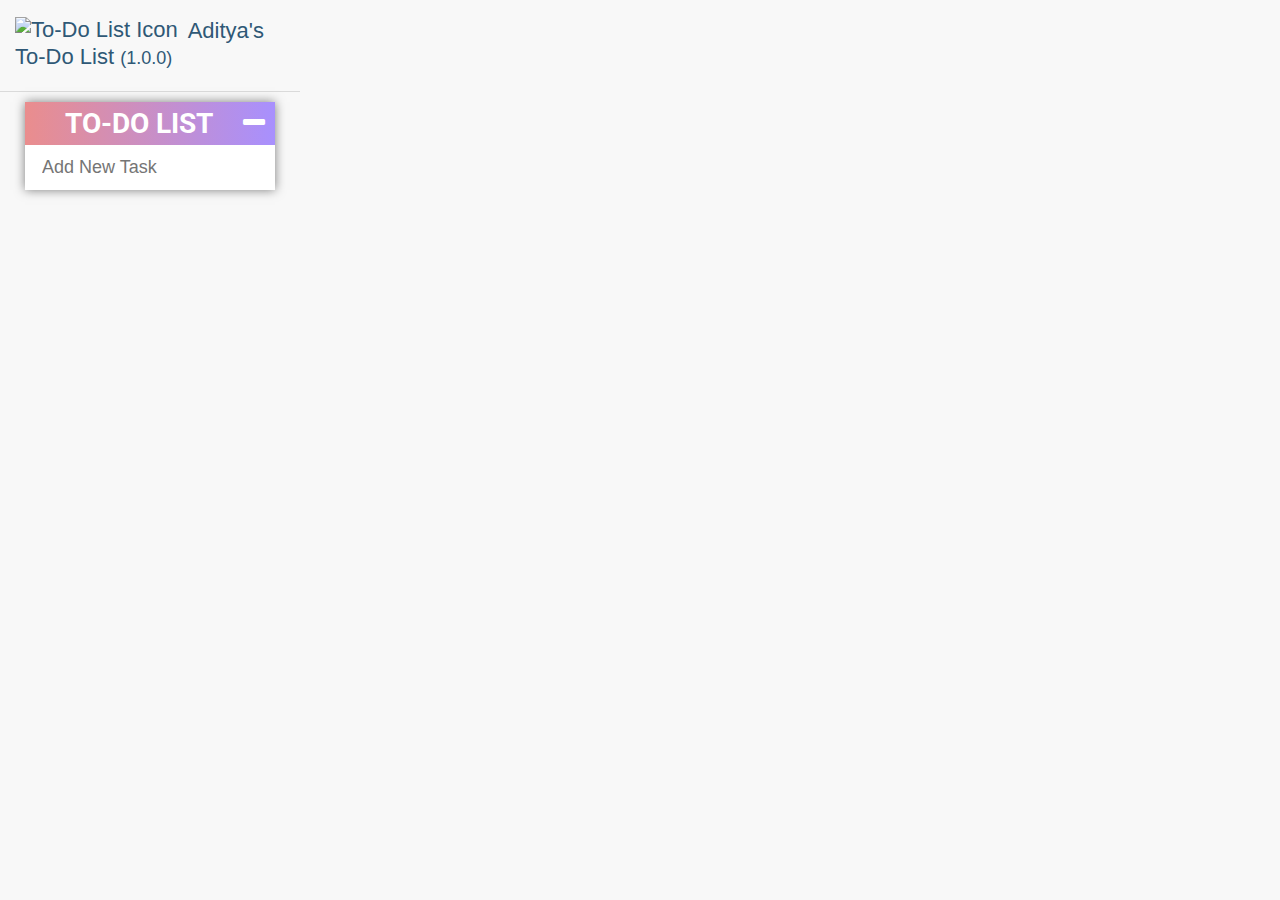
==== popup.html @ bb8a156f "Added Chrome storage" ====
<!DOCTYPE html>
<html>
<head>
  <meta charset="utf-8" />
  <meta http-equiv="X-UA-Compatible" content="IE=edge">
  <title>To Do List</title>
  <meta name="viewport" content="width=device-width, initial-scale=1">
  <link rel="stylesheet" type="text/css" media="screen" href="css/style.css" />
  <link rel="stylesheet" type="text/css" href="https://stackpath.bootstrapcdn.com/font-awesome/4.7.0/css/font-awesome.min.css" />
  <link href="https://fonts.googleapis.com/css?family=Roboto:400,500,700" rel="stylesheet">
  <link href="https://fonts.googleapis.com/css?family=Roboto+Condensed" rel="stylesheet">
  <script type="text/javascript" src="js/lib/jquery-3.3.1.min.js"></script>
</head>
<body>
  <div class="modal-header">
    <h1 class="logo">
      <img src="icon_128.png" alt="To-Do List Icon" class="logo-icon">
      Aditya's To-Do List <span class="version">(1.0.0)</span>
    </h1>
  </div>
  <div class="container">
    <h1 class="titleHeader">To-do List <span id="add"><i class="fa fa-minus" aria-hidden="true"></i></span></h1>
    <input id="inputTask" type="text" placeholder="Add New Task" val="">
    <ul id = "list">
    </ul>
  </div>
  <script type="text/javascript" src="js/script.js"></script>
</body>
</html>
---- css/style.css ----
html,body {
  font-family: "Open Sans", sans-serif;
  font-size: 14px;
  margin: 0;
  padding: 0px;
  width: 300px;
  background-color: #f8f8f8;
}
.logo{
  font-family:'Gill Sans', 'Gill Sans MT', Calibri, 'Trebuchet MS', sans-serif;
  font-size: 22px;
  font-weight: 400;
  margin: 0;
  color: #2f5876;
  padding:12px 10px 16px 10px;
}
.logo-icon{
  width: 30px;
  vertical-align: text-bottom;
  margin-right: 5px;
}
.version{
  font-size: 18px;
}
.modal-header{
  align-items: center;
  border-bottom: 0.5px solid #dadada;
  padding: 5px;
}
.update{
  color: #178b7a;
  text-decoration: line-through;
}
.container{
  background-color: #f7f7f7;
  width: 250px;
  max-height: 500px;
  margin: 10px auto 5px;
  box-shadow: 0 0 10px rgba(0,0,0,0.5);
}
.titleHeader{
  background-image: linear-gradient(to right,#ea8d8d,#a890fe);
  text-align: center;
  font-family:  'Roboto', sans-serif;
  color: white;
  text-transform: uppercase;
  padding: 5px 10px;
  margin: 0%;
}
#inputTask{
  color: #178b7a;
  width: 100%;
  padding: 10px 10px 10px 15px;
  box-sizing: border-box;
  font-size: 18px;
  margin: 0px;
  border: 2px solid #fff;
  
}
#inputTask:focus{
  border: 2px solid #1eae98;
  outline: none;
}
ul{
  margin: 0%;
  padding: 0%;
  list-style-type: none;
  max-height: 160px;
  overflow: auto;
  font-family: 'Roboto Condensed', sans-serif;
}
li{
  padding: 0px;
  text-align: center;
  line-height: 30px;
  height: 30px;
}
li:nth-child(2n)
{ background-color: white;
}
.trash{
  color: white;
  text-align: center;
  height: 30px;
  line-height: 30px;
  font-size: 20px;
  width: 0px;
  background-color: orange;
  float: left;
  display: inline-block;
  transition: 0.2s linear;
  opacity: 0.0;
}
li:hover{
  cursor: alias;
}
li:hover .trash{
  width: 30px;
  opacity: 1.0;
  cursor: pointer;
}
#add{
  float: right;
  color: white;
  cursor: pointer;
}
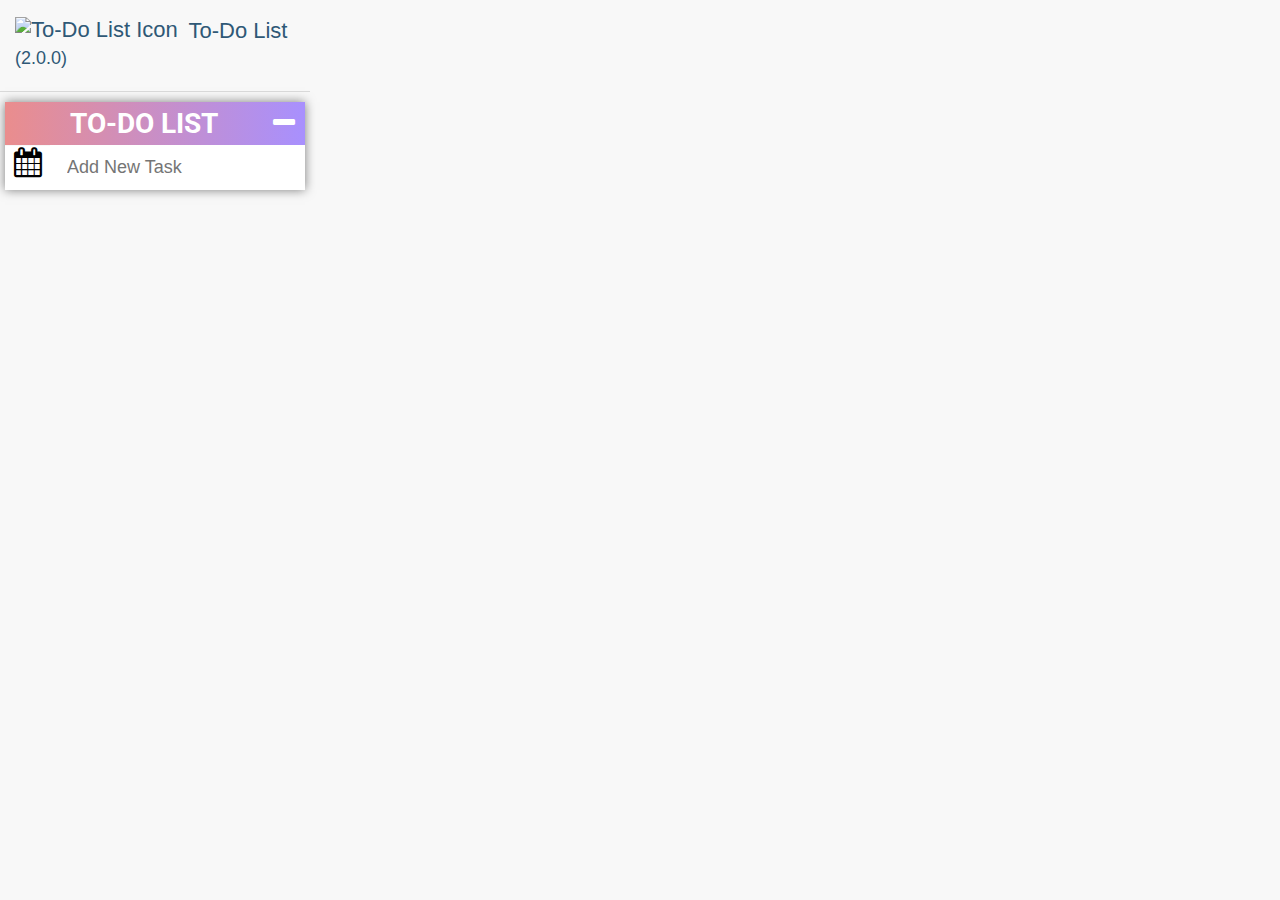
==== commit 727f22a8: "Version 2.0.0" ====
--- a/popup.html
+++ b/popup.html
@@ -6,21 +6,23 @@
   <title>To Do List</title>
   <meta name="viewport" content="width=device-width, initial-scale=1">
   <link rel="stylesheet" type="text/css" media="screen" href="css/style.css" />
+  <link rel="stylesheet" type="text/css" media="screen" href="css/jquery-ui.css" />
   <link rel="stylesheet" type="text/css" href="https://stackpath.bootstrapcdn.com/font-awesome/4.7.0/css/font-awesome.min.css" />
   <link href="https://fonts.googleapis.com/css?family=Roboto:400,500,700" rel="stylesheet">
   <link href="https://fonts.googleapis.com/css?family=Roboto+Condensed" rel="stylesheet">
   <script type="text/javascript" src="js/lib/jquery-3.3.1.min.js"></script>
+  <script src="js/lib/jquery-ui.min.js"   integrity="sha256-VazP97ZCwtekAsvgPBSUwPFKdrwD3unUfSGVYrahUqU="   crossorigin="anonymous"></script>
 </head>
 <body>
   <div class="modal-header">
     <h1 class="logo">
       <img src="icon_128.png" alt="To-Do List Icon" class="logo-icon">
-      Aditya's To-Do List <span class="version">(1.0.0)</span>
+      To-Do List <span class="version">(2.0.0)</span>
     </h1>
   </div>
   <div class="container">
     <h1 class="titleHeader">To-do List <span id="add"><i class="fa fa-minus" aria-hidden="true"></i></span></h1>
-    <input id="inputTask" type="text" placeholder="Add New Task" val="">
+    <div class="inputDiv"><input type="text" id="calendarInp"/><span id="calendar"><i class="fa fa-calendar"></i></span><input id="inputTask" type="text" placeholder="Add New Task" val=""></div>
     <ul id = "list">
     </ul>
   </div>
--- a/css/style.css
+++ b/css/style.css
@@ -3,7 +3,8 @@
   font-size: 14px;
   margin: 0;
   padding: 0px;
-  width: 300px;
+  width: 310px;
+  min-height: 325px;
   background-color: #f8f8f8;
 }
 .logo{
@@ -33,7 +34,7 @@
 }
 .container{
   background-color: #f7f7f7;
-  width: 250px;
+  width: 300px;
   max-height: 500px;
   margin: 10px auto 5px;
   box-shadow: 0 0 10px rgba(0,0,0,0.5);
@@ -49,7 +50,7 @@
 }
 #inputTask{
   color: #178b7a;
-  width: 100%;
+  width: 85%;
   padding: 10px 10px 10px 15px;
   box-sizing: border-box;
   font-size: 18px;
@@ -61,6 +62,38 @@
   border: 2px solid #1eae98;
   outline: none;
 }
+.inputDiv{
+  position: relative;
+}
+#calendar{
+  display: inline-block;
+  width: 45px;
+  height: 44px;
+  font-size: 30px;
+  text-align: center;
+  background-color: #fff;
+}
+#calendar i{
+  position: static;
+  top: 3px;
+  cursor: pointer;
+}
+#calendarInp
+{ position: absolute;
+  width: 40px;
+  height: 40px;
+  cursor: pointer;
+  opacity: 0;
+  z-index: 2;
+ }
+div.ui-datepicker{
+  position: absolute;
+  font-size:10px;
+  z-index: 1;
+ }
+ #ui-datepicker-div{
+   top: 50% !important;
+ }
 ul{
   margin: 0%;
   padding: 0%;
@@ -71,12 +104,45 @@
 }
 li{
   padding: 0px;
+  position: relative;
   text-align: center;
   line-height: 30px;
   height: 30px;
 }
 li:nth-child(2n)
 { background-color: white;
+}
+.addedOn{
+  position: absolute;
+  right: 0px;
+  top: 50%;
+  width: 0px;
+  height: 70%;
+  font-size: 11px;
+  line-height: 225%;
+  background-color: rgb(81, 221, 0);
+  color: white;
+  border-radius:  5px 0px 0px 5px;
+  opacity: 0.0;
+  transition: 0.2s linear;
+  overflow: hidden;
+  transform: translate(0%,-50%);
+}
+.endOn{
+  position: absolute;
+  right: 0px;
+  top: 50%;
+  width: 60px;
+  height: 70%;
+  font-size: 11px;
+  line-height: 225%;
+  background-color: red;
+  color: white;
+  border-radius: 5px 0px 0px 5px;
+  opacity: 1.0;
+  transition: 0.2s linear;
+  overflow: hidden;
+  transform: translate(0%,-50%);
 }
 .trash{
   color: white;
@@ -99,6 +165,14 @@
   opacity: 1.0;
   cursor: pointer;
 }
+li:hover .addedOn{
+  opacity: 1.0;
+  width: 60px;
+}
+li:hover .endOn{
+  opacity: 0;
+  width: 0%;
+}
 #add{
   float: right;
   color: white;
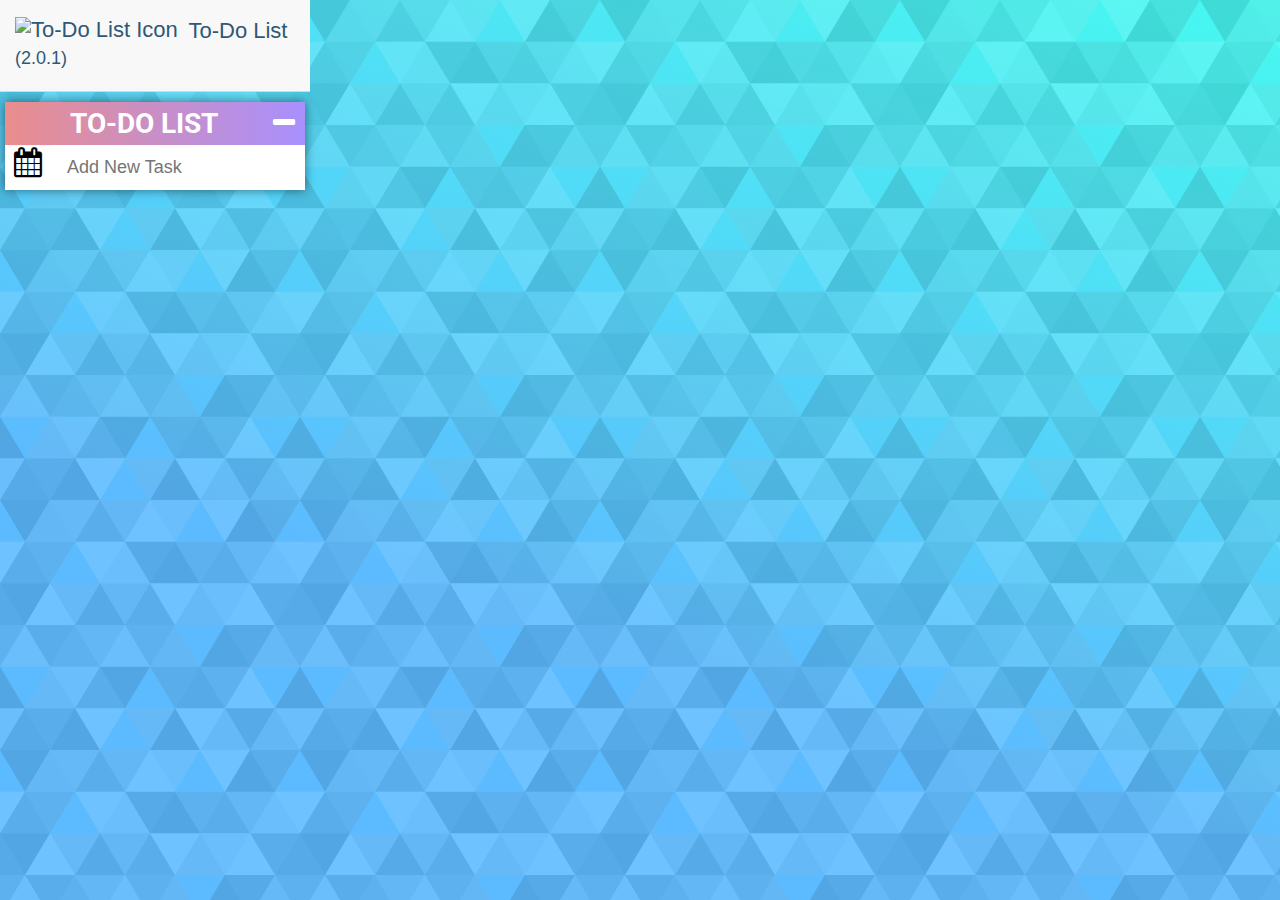
==== commit b6404f2d: "Version 2.0.1" ====
--- a/popup.html
+++ b/popup.html
@@ -17,7 +17,7 @@
   <div class="modal-header">
     <h1 class="logo">
       <img src="icon_128.png" alt="To-Do List Icon" class="logo-icon">
-      To-Do List <span class="version">(2.0.0)</span>
+      To-Do List <span class="version">(2.0.1)</span>
     </h1>
   </div>
   <div class="container">
--- a/css/style.css
+++ b/css/style.css
@@ -5,7 +5,10 @@
   padding: 0px;
   width: 310px;
   min-height: 325px;
-  background-color: #f8f8f8;
+  background-color: #5cbbff;
+  background-image: url("data:image/svg+xml,%3Csvg xmlns='http://www.w3.org/2000/svg' width='100%25'%3E%3Cdefs%3E%3ClinearGradient id='a' gradientUnits='userSpaceOnUse' x1='0' x2='0' y1='0' y2='100%25' gradientTransform='rotate(198,640,317)'%3E%3Cstop offset='0' stop-color='%235cbbff'/%3E%3Cstop offset='1' stop-color='%234FE'/%3E%3C/linearGradient%3E%3Cpattern patternUnits='userSpaceOnUse' id='b' width='300' height='250' x='0' y='0' viewBox='0 0 1080 900'%3E%3Cg fill-opacity='0.11'%3E%3Cpolygon fill='%23444' points='90 150 0 300 180 300'/%3E%3Cpolygon points='90 150 180 0 0 0'/%3E%3Cpolygon fill='%23AAA' points='270 150 360 0 180 0'/%3E%3Cpolygon fill='%23DDD' points='450 150 360 300 540 300'/%3E%3Cpolygon fill='%23999' points='450 150 540 0 360 0'/%3E%3Cpolygon points='630 150 540 300 720 300'/%3E%3Cpolygon fill='%23DDD' points='630 150 720 0 540 0'/%3E%3Cpolygon fill='%23444' points='810 150 720 300 900 300'/%3E%3Cpolygon fill='%23FFF' points='810 150 900 0 720 0'/%3E%3Cpolygon fill='%23DDD' points='990 150 900 300 1080 300'/%3E%3Cpolygon fill='%23444' points='990 150 1080 0 900 0'/%3E%3Cpolygon fill='%23DDD' points='90 450 0 600 180 600'/%3E%3Cpolygon points='90 450 180 300 0 300'/%3E%3Cpolygon fill='%23666' points='270 450 180 600 360 600'/%3E%3Cpolygon fill='%23AAA' points='270 450 360 300 180 300'/%3E%3Cpolygon fill='%23DDD' points='450 450 360 600 540 600'/%3E%3Cpolygon fill='%23999' points='450 450 540 300 360 300'/%3E%3Cpolygon fill='%23999' points='630 450 540 600 720 600'/%3E%3Cpolygon fill='%23FFF' points='630 450 720 300 540 300'/%3E%3Cpolygon points='810 450 720 600 900 600'/%3E%3Cpolygon fill='%23DDD' points='810 450 900 300 720 300'/%3E%3Cpolygon fill='%23AAA' points='990 450 900 600 1080 600'/%3E%3Cpolygon fill='%23444' points='990 450 1080 300 900 300'/%3E%3Cpolygon fill='%23222' points='90 750 0 900 180 900'/%3E%3Cpolygon points='270 750 180 900 360 900'/%3E%3Cpolygon fill='%23DDD' points='270 750 360 600 180 600'/%3E%3Cpolygon points='450 750 540 600 360 600'/%3E%3Cpolygon points='630 750 540 900 720 900'/%3E%3Cpolygon fill='%23444' points='630 750 720 600 540 600'/%3E%3Cpolygon fill='%23AAA' points='810 750 720 900 900 900'/%3E%3Cpolygon fill='%23666' points='810 750 900 600 720 600'/%3E%3Cpolygon fill='%23999' points='990 750 900 900 1080 900'/%3E%3Cpolygon fill='%23999' points='180 0 90 150 270 150'/%3E%3Cpolygon fill='%23444' points='360 0 270 150 450 150'/%3E%3Cpolygon fill='%23FFF' points='540 0 450 150 630 150'/%3E%3Cpolygon points='900 0 810 150 990 150'/%3E%3Cpolygon fill='%23222' points='0 300 -90 450 90 450'/%3E%3Cpolygon fill='%23FFF' points='0 300 90 150 -90 150'/%3E%3Cpolygon fill='%23FFF' points='180 300 90 450 270 450'/%3E%3Cpolygon fill='%23666' points='180 300 270 150 90 150'/%3E%3Cpolygon fill='%23222' points='360 300 270 450 450 450'/%3E%3Cpolygon fill='%23FFF' points='360 300 450 150 270 150'/%3E%3Cpolygon fill='%23444' points='540 300 450 450 630 450'/%3E%3Cpolygon fill='%23222' points='540 300 630 150 450 150'/%3E%3Cpolygon fill='%23AAA' points='720 300 630 450 810 450'/%3E%3Cpolygon fill='%23666' points='720 300 810 150 630 150'/%3E%3Cpolygon fill='%23FFF' points='900 300 810 450 990 450'/%3E%3Cpolygon fill='%23999' points='900 300 990 150 810 150'/%3E%3Cpolygon points='0 600 -90 750 90 750'/%3E%3Cpolygon fill='%23666' points='0 600 90 450 -90 450'/%3E%3Cpolygon fill='%23AAA' points='180 600 90 750 270 750'/%3E%3Cpolygon fill='%23444' points='180 600 270 450 90 450'/%3E%3Cpolygon fill='%23444' points='360 600 270 750 450 750'/%3E%3Cpolygon fill='%23999' points='360 600 450 450 270 450'/%3E%3Cpolygon fill='%23666' points='540 600 630 450 450 450'/%3E%3Cpolygon fill='%23222' points='720 600 630 750 810 750'/%3E%3Cpolygon fill='%23FFF' points='900 600 810 750 990 750'/%3E%3Cpolygon fill='%23222' points='900 600 990 450 810 450'/%3E%3Cpolygon fill='%23DDD' points='0 900 90 750 -90 750'/%3E%3Cpolygon fill='%23444' points='180 900 270 750 90 750'/%3E%3Cpolygon fill='%23FFF' points='360 900 450 750 270 750'/%3E%3Cpolygon fill='%23AAA' points='540 900 630 750 450 750'/%3E%3Cpolygon fill='%23FFF' points='720 900 810 750 630 750'/%3E%3Cpolygon fill='%23222' points='900 900 990 750 810 750'/%3E%3Cpolygon fill='%23222' points='1080 300 990 450 1170 450'/%3E%3Cpolygon fill='%23FFF' points='1080 300 1170 150 990 150'/%3E%3Cpolygon points='1080 600 990 750 1170 750'/%3E%3Cpolygon fill='%23666' points='1080 600 1170 450 990 450'/%3E%3Cpolygon fill='%23DDD' points='1080 900 1170 750 990 750'/%3E%3C/g%3E%3C/pattern%3E%3C/defs%3E%3Crect x='0' y='0' fill='url(%23a)' width='100%25' height='100%25'/%3E%3Crect x='0' y='0' fill='url(%23b)' width='100%25' height='100%25'/%3E%3C/svg%3E");
+  background-attachment: fixed;
+  background-size: cover;
 }
 .logo{
   font-family:'Gill Sans', 'Gill Sans MT', Calibri, 'Trebuchet MS', sans-serif;
@@ -25,6 +28,7 @@
 }
 .modal-header{
   align-items: center;
+  background-color: #f8f8f8;
   border-bottom: 0.5px solid #dadada;
   padding: 5px;
 }
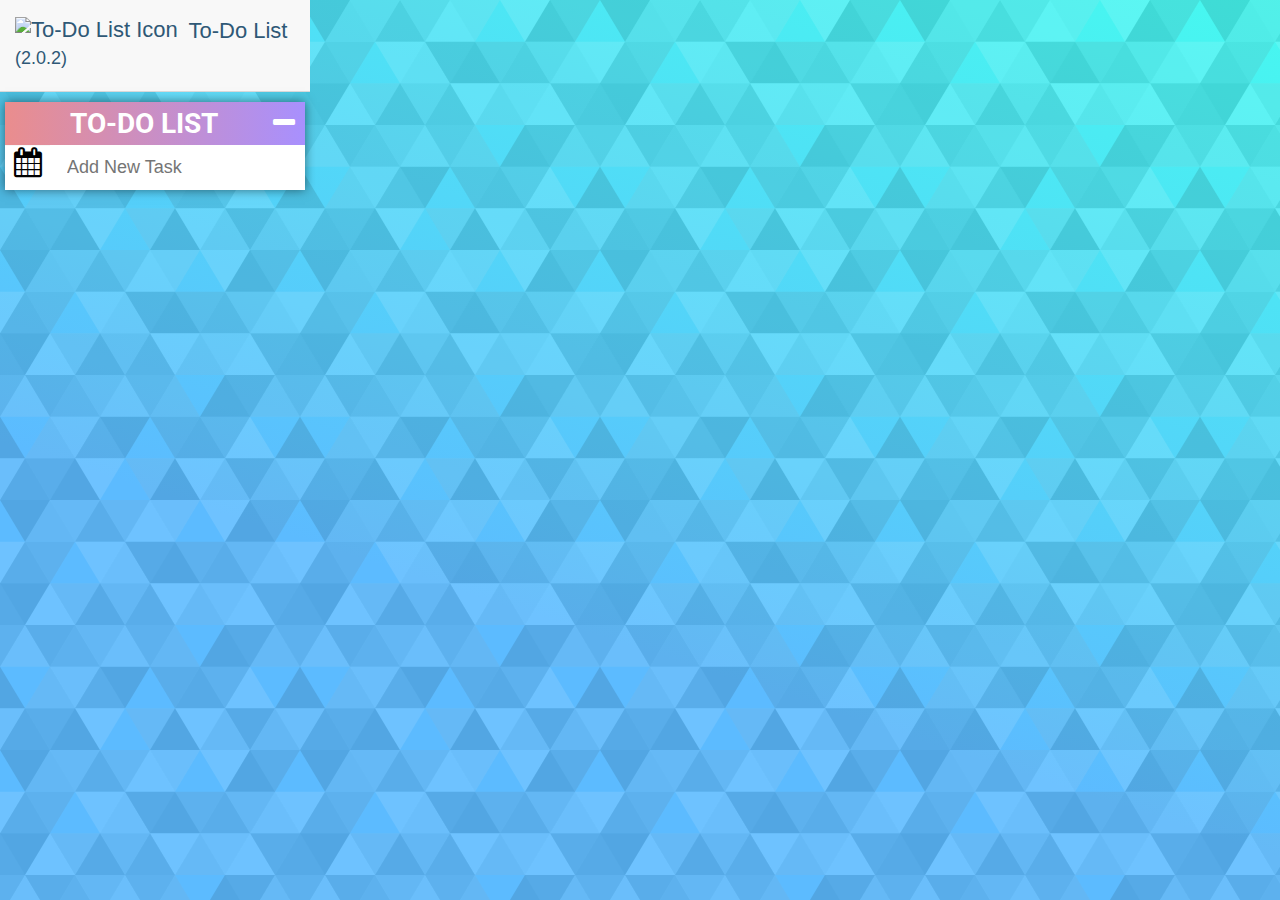
==== commit 8f52aaeb: "Version 2.0.2" ====
--- a/popup.html
+++ b/popup.html
@@ -17,7 +17,7 @@
   <div class="modal-header">
     <h1 class="logo">
       <img src="icon_128.png" alt="To-Do List Icon" class="logo-icon">
-      To-Do List <span class="version">(2.0.1)</span>
+      To-Do List <span class="version">(2.0.2)</span>
     </h1>
   </div>
   <div class="container">
